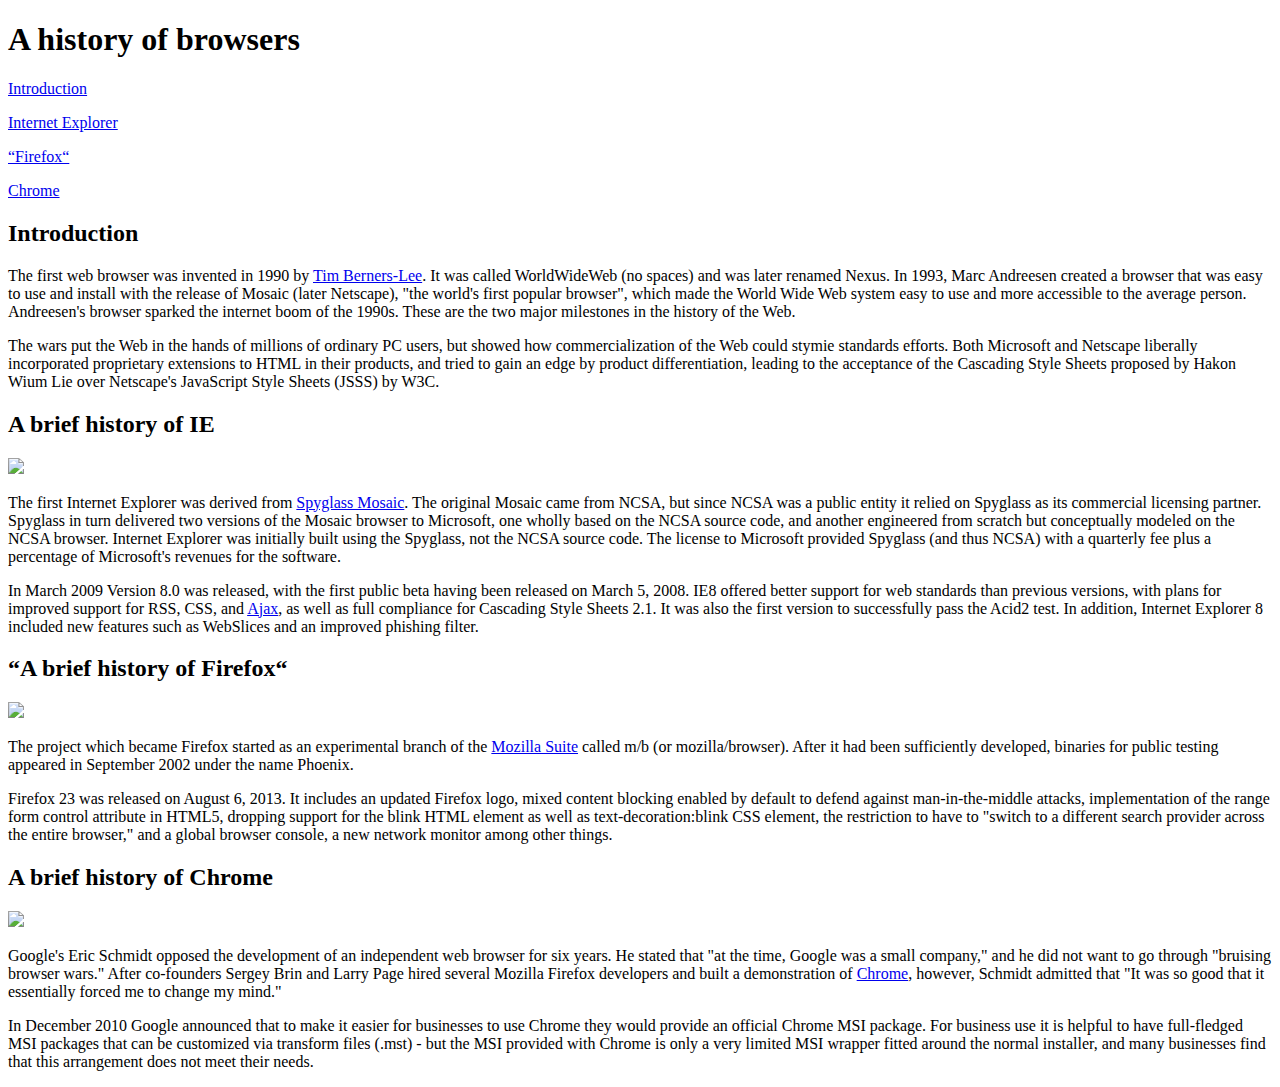
==== index.html @ 9ededd68 "First" ====
<!DOCTYPE html>
<html lang="en">
<head>
  <link rel="stylesheet" href="https://fonts.googleapis.com/css?family=Oswald">
  <link rel="stylesheet" href="https://fonts.googleapis.com/css?family=Open+Sans">
  <link rel="stylesheet" type="text/css" href="style.css">
  <meta charset="UTF-8">
  <title>A history of browsers</title>
</head>
<body>
<h1>A history of browsers</h1>

<div class="row">
  <div class="menu"><p>
    <a href="#intro">Introduction</a>
  </p></div>
  <div class="menu"><p>
    <a href="#ie">Internet Explorer</a>
  </p></div>
  <div class="menu"><p>
    <a href="#firefox">“Firefox“</a>
  </p></div>
  <div class="menu"><p>
    <a href="#chrome">Chrome</a>
  </p></div>
</div>

<h2 id="intro">Introduction</h2>
<p>The first web browser was invented in 1990 by <a href="https://en.wikipedia.org/wiki/Tim_Berners-Lee">Tim Berners-Lee</a>. It was called WorldWideWeb (no spaces) and was later renamed Nexus. In 1993, Marc Andreesen created a browser that was easy to use and install with the release of Mosaic (later Netscape), "the world's first popular browser", which made the World Wide Web system easy to use and more accessible to the average person. Andreesen's browser sparked the internet boom of the 1990s. These are the two major milestones in the history of the Web.
</p>
<p>
  The wars put the Web in the hands of millions of ordinary PC users, but showed how commercialization of the Web could stymie standards efforts. Both Microsoft and Netscape liberally incorporated proprietary extensions to HTML in their products, and tried to gain an edge by product differentiation, leading to the acceptance of the Cascading Style Sheets proposed by Hakon Wium Lie over Netscape's JavaScript Style Sheets (JSSS) by W3C.
</p>


<div class="row">
  <div class="column">
    <h2 id="ie">A brief history of IE</h2>

    <p>
    <img src="https://upload.wikimedia.org/wikipedia/en/1/10/Internet_Explorer_7_Logo.png"  width="100px">
    </p>

    <p>The first Internet Explorer was derived from <a href="https://en.wikipedia.org/wiki/Spyglass,_Inc.">Spyglass Mosaic</a>. The original Mosaic came from NCSA, but since NCSA was a public entity it relied on Spyglass as its commercial licensing partner. Spyglass in turn delivered two versions of the Mosaic browser to Microsoft, one wholly based on the NCSA source code, and another engineered from scratch but conceptually modeled on the NCSA browser. Internet Explorer was initially built using the Spyglass, not the NCSA source code. The license to Microsoft provided Spyglass (and thus NCSA) with a quarterly fee plus a percentage of Microsoft's revenues for the software.
    </p>
    <p>
      In March 2009 Version 8.0 was released, with the first public beta having been released on March 5, 2008. IE8 offered better support for web standards than previous versions, with plans for improved support for RSS, CSS, and <a href="https://www.w3schools.com/xml/ajax_intro.asp">Ajax</a>, as well as full compliance for Cascading Style Sheets 2.1. It was also the first version to successfully pass the Acid2 test. In addition, Internet Explorer 8 included new features such as WebSlices and an improved phishing filter.
    </p></div>

  <div class="column">
    <h2 id="firefox"> “A brief history of Firefox“</h2>
    <p><img src="https://upload.wikimedia.org/wikipedia/commons/f/ff/Mozilla_Firefox_logo_2013.png"  width="100px">
    </p>
    <p>
      The project which became Firefox started as an experimental branch of the <a href="https://en.wikipedia.org/wiki/Mozilla_Application_Suite">Mozilla Suite</a> called m/b (or mozilla/browser). After it had been sufficiently developed, binaries for public testing appeared in September 2002 under the name Phoenix.
    </p>
    <p>
      Firefox 23 was released on August 6, 2013. It includes an updated Firefox logo, mixed content blocking enabled by default to defend against man-in-the-middle attacks, implementation of the range form control attribute in HTML5, dropping support for the blink HTML element as well as text-decoration:blink CSS element, the restriction to have to "switch to a different search provider across the entire browser," and a global browser console, a new network monitor among other things.
    </p></div>

  <div class="column">
    <h2 id="chrome">A brief history of Chrome</h2>
    <p><img src="https://upload.wikimedia.org/wikipedia/commons/e/e2/Google_Chrome_icon_%282011%29.svg"  width="100px">
    </p>
    <p>
      Google's Eric Schmidt opposed the development of an independent web browser for six years. He stated that "at the time, Google was a small company," and he did not want to go through "bruising browser wars." After co-founders Sergey Brin and Larry Page hired several Mozilla Firefox developers and built a demonstration of <a href="https://www.google.com/chrome/">Chrome</a>, however, Schmidt admitted that "It was so good that it essentially forced me to change my mind."
    </p>
    <p>
      In December 2010 Google announced that to make it easier for businesses to use Chrome they would provide an official Chrome MSI package. For business use it is helpful to have full-fledged MSI packages that can be customized via transform files (.mst) - but the MSI provided with Chrome is only a very limited MSI wrapper fitted around the normal installer, and many businesses find that this arrangement does not meet their needs.
    </p></div></div>
</body>
</html>
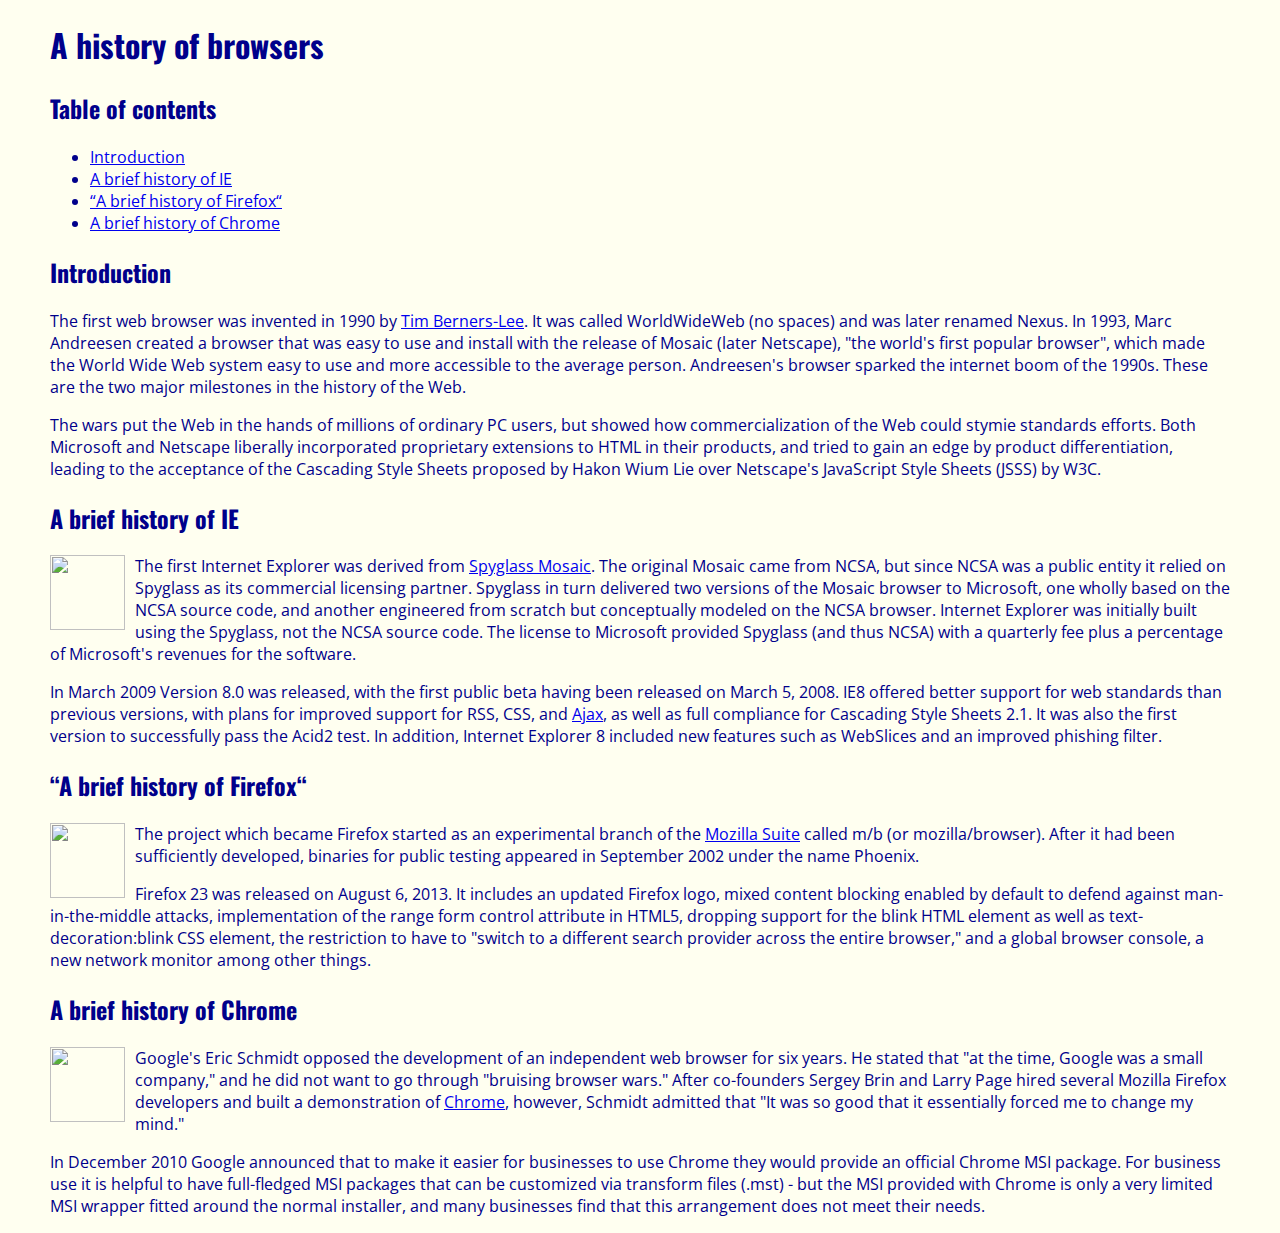
==== commit 174459da: "css-1" ====
--- a/index.html
+++ b/index.html
@@ -10,20 +10,22 @@
 <body>
 <h1>A history of browsers</h1>
 
-<div class="row">
-  <div class="menu"><p>
+<h2>Table of contents</h2>
+<ul>
+  <li>
     <a href="#intro">Introduction</a>
-  </p></div>
-  <div class="menu"><p>
-    <a href="#ie">Internet Explorer</a>
-  </p></div>
-  <div class="menu"><p>
-    <a href="#firefox">“Firefox“</a>
-  </p></div>
-  <div class="menu"><p>
-    <a href="#chrome">Chrome</a>
-  </p></div>
-</div>
+  </li>
+  <li>
+    <a href="#ie">A brief history of IE</a>
+  </li>
+  <li>
+    <a href="#firefox">“A brief history of Firefox“</a>
+  </li>
+  <li>
+    <a href="#chrome">A brief history of Chrome</a>
+  </li>
+</ul>
+
 
 <h2 id="intro">Introduction</h2>
 <p>The first web browser was invented in 1990 by <a href="https://en.wikipedia.org/wiki/Tim_Berners-Lee">Tim Berners-Lee</a>. It was called WorldWideWeb (no spaces) and was later renamed Nexus. In 1993, Marc Andreesen created a browser that was easy to use and install with the release of Mosaic (later Netscape), "the world's first popular browser", which made the World Wide Web system easy to use and more accessible to the average person. Andreesen's browser sparked the internet boom of the 1990s. These are the two major milestones in the history of the Web.
@@ -32,41 +34,27 @@
   The wars put the Web in the hands of millions of ordinary PC users, but showed how commercialization of the Web could stymie standards efforts. Both Microsoft and Netscape liberally incorporated proprietary extensions to HTML in their products, and tried to gain an edge by product differentiation, leading to the acceptance of the Cascading Style Sheets proposed by Hakon Wium Lie over Netscape's JavaScript Style Sheets (JSSS) by W3C.
 </p>
 
+<h2 id="ie">A brief history of IE</h2>
+<p><img src="https://upload.wikimedia.org/wikipedia/en/1/10/Internet_Explorer_7_Logo.png" align="left">The first Internet Explorer was derived from <a href="https://en.wikipedia.org/wiki/Spyglass,_Inc.">Spyglass Mosaic</a>. The original Mosaic came from NCSA, but since NCSA was a public entity it relied on Spyglass as its commercial licensing partner. Spyglass in turn delivered two versions of the Mosaic browser to Microsoft, one wholly based on the NCSA source code, and another engineered from scratch but conceptually modeled on the NCSA browser. Internet Explorer was initially built using the Spyglass, not the NCSA source code. The license to Microsoft provided Spyglass (and thus NCSA) with a quarterly fee plus a percentage of Microsoft's revenues for the software.
+</p>
+<p>
+  In March 2009 Version 8.0 was released, with the first public beta having been released on March 5, 2008. IE8 offered better support for web standards than previous versions, with plans for improved support for RSS, CSS, and <a href="https://www.w3schools.com/xml/ajax_intro.asp">Ajax</a>, as well as full compliance for Cascading Style Sheets 2.1. It was also the first version to successfully pass the Acid2 test. In addition, Internet Explorer 8 included new features such as WebSlices and an improved phishing filter.
+</p>
 
-<div class="row">
-  <div class="column">
-    <h2 id="ie">A brief history of IE</h2>
+<h2 id="firefox"> “A brief history of Firefox“</h2>
+<p><img src="https://upload.wikimedia.org/wikipedia/commons/f/ff/Mozilla_Firefox_logo_2013.png" align="left">
+  The project which became Firefox started as an experimental branch of the <a href="https://en.wikipedia.org/wiki/Mozilla_Application_Suite">Mozilla Suite</a> called m/b (or mozilla/browser). After it had been sufficiently developed, binaries for public testing appeared in September 2002 under the name Phoenix.
+</p>
+<p>
+  Firefox 23 was released on August 6, 2013. It includes an updated Firefox logo, mixed content blocking enabled by default to defend against man-in-the-middle attacks, implementation of the range form control attribute in HTML5, dropping support for the blink HTML element as well as text-decoration:blink CSS element, the restriction to have to "switch to a different search provider across the entire browser," and a global browser console, a new network monitor among other things.
+</p>
 
-    <p>
-    <img src="https://upload.wikimedia.org/wikipedia/en/1/10/Internet_Explorer_7_Logo.png"  width="100px">
-    </p>
-
-    <p>The first Internet Explorer was derived from <a href="https://en.wikipedia.org/wiki/Spyglass,_Inc.">Spyglass Mosaic</a>. The original Mosaic came from NCSA, but since NCSA was a public entity it relied on Spyglass as its commercial licensing partner. Spyglass in turn delivered two versions of the Mosaic browser to Microsoft, one wholly based on the NCSA source code, and another engineered from scratch but conceptually modeled on the NCSA browser. Internet Explorer was initially built using the Spyglass, not the NCSA source code. The license to Microsoft provided Spyglass (and thus NCSA) with a quarterly fee plus a percentage of Microsoft's revenues for the software.
-    </p>
-    <p>
-      In March 2009 Version 8.0 was released, with the first public beta having been released on March 5, 2008. IE8 offered better support for web standards than previous versions, with plans for improved support for RSS, CSS, and <a href="https://www.w3schools.com/xml/ajax_intro.asp">Ajax</a>, as well as full compliance for Cascading Style Sheets 2.1. It was also the first version to successfully pass the Acid2 test. In addition, Internet Explorer 8 included new features such as WebSlices and an improved phishing filter.
-    </p></div>
-
-  <div class="column">
-    <h2 id="firefox"> “A brief history of Firefox“</h2>
-    <p><img src="https://upload.wikimedia.org/wikipedia/commons/f/ff/Mozilla_Firefox_logo_2013.png"  width="100px">
-    </p>
-    <p>
-      The project which became Firefox started as an experimental branch of the <a href="https://en.wikipedia.org/wiki/Mozilla_Application_Suite">Mozilla Suite</a> called m/b (or mozilla/browser). After it had been sufficiently developed, binaries for public testing appeared in September 2002 under the name Phoenix.
-    </p>
-    <p>
-      Firefox 23 was released on August 6, 2013. It includes an updated Firefox logo, mixed content blocking enabled by default to defend against man-in-the-middle attacks, implementation of the range form control attribute in HTML5, dropping support for the blink HTML element as well as text-decoration:blink CSS element, the restriction to have to "switch to a different search provider across the entire browser," and a global browser console, a new network monitor among other things.
-    </p></div>
-
-  <div class="column">
-    <h2 id="chrome">A brief history of Chrome</h2>
-    <p><img src="https://upload.wikimedia.org/wikipedia/commons/e/e2/Google_Chrome_icon_%282011%29.svg"  width="100px">
-    </p>
-    <p>
-      Google's Eric Schmidt opposed the development of an independent web browser for six years. He stated that "at the time, Google was a small company," and he did not want to go through "bruising browser wars." After co-founders Sergey Brin and Larry Page hired several Mozilla Firefox developers and built a demonstration of <a href="https://www.google.com/chrome/">Chrome</a>, however, Schmidt admitted that "It was so good that it essentially forced me to change my mind."
-    </p>
-    <p>
-      In December 2010 Google announced that to make it easier for businesses to use Chrome they would provide an official Chrome MSI package. For business use it is helpful to have full-fledged MSI packages that can be customized via transform files (.mst) - but the MSI provided with Chrome is only a very limited MSI wrapper fitted around the normal installer, and many businesses find that this arrangement does not meet their needs.
-    </p></div></div>
+<h2 id="chrome">A brief history of Chrome</h2>
+<p><img src="https://upload.wikimedia.org/wikipedia/commons/e/e2/Google_Chrome_icon_%282011%29.svg" align="left">
+  Google's Eric Schmidt opposed the development of an independent web browser for six years. He stated that "at the time, Google was a small company," and he did not want to go through "bruising browser wars." After co-founders Sergey Brin and Larry Page hired several Mozilla Firefox developers and built a demonstration of <a href="https://www.google.com/chrome/">Chrome</a>, however, Schmidt admitted that "It was so good that it essentially forced me to change my mind."
+</p>
+<p>
+  In December 2010 Google announced that to make it easier for businesses to use Chrome they would provide an official Chrome MSI package. For business use it is helpful to have full-fledged MSI packages that can be customized via transform files (.mst) - but the MSI provided with Chrome is only a very limited MSI wrapper fitted around the normal installer, and many businesses find that this arrangement does not meet their needs.
+</p>
 </body>
 </html>--- a/style.css
+++ b/style.css
@@ -0,0 +1,16 @@
+h1, h2 {
+  font-family: Oswald;
+}
+p, li{
+  font-family: Open Sans;
+}
+body {
+  color: DarkBlue;
+  background-color: ivory;
+  margin: 10px 50px 10px 50px
+}
+img {
+  width:75px;
+  height:75px;
+  margin-right: 10px;
+}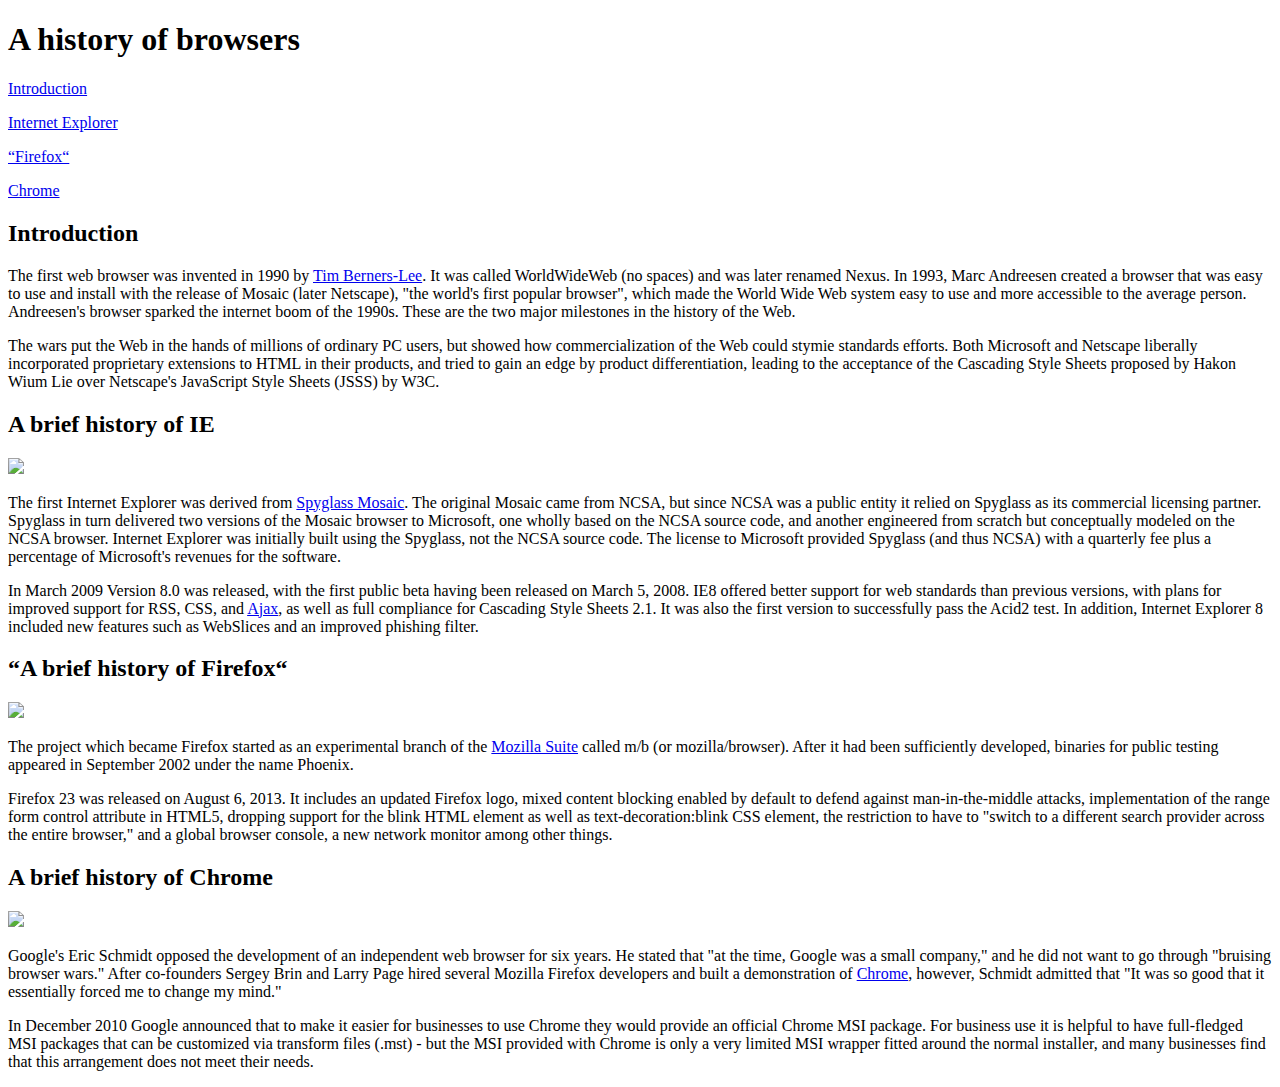
==== commit 15921603: "Revert "css-1"" ====
--- a/index.html
+++ b/index.html
@@ -10,22 +10,20 @@
 <body>
 <h1>A history of browsers</h1>
 
-<h2>Table of contents</h2>
-<ul>
-  <li>
+<div class="row">
+  <div class="menu"><p>
     <a href="#intro">Introduction</a>
-  </li>
-  <li>
-    <a href="#ie">A brief history of IE</a>
-  </li>
-  <li>
-    <a href="#firefox">“A brief history of Firefox“</a>
-  </li>
-  <li>
-    <a href="#chrome">A brief history of Chrome</a>
-  </li>
-</ul>
-
+  </p></div>
+  <div class="menu"><p>
+    <a href="#ie">Internet Explorer</a>
+  </p></div>
+  <div class="menu"><p>
+    <a href="#firefox">“Firefox“</a>
+  </p></div>
+  <div class="menu"><p>
+    <a href="#chrome">Chrome</a>
+  </p></div>
+</div>
 
 <h2 id="intro">Introduction</h2>
 <p>The first web browser was invented in 1990 by <a href="https://en.wikipedia.org/wiki/Tim_Berners-Lee">Tim Berners-Lee</a>. It was called WorldWideWeb (no spaces) and was later renamed Nexus. In 1993, Marc Andreesen created a browser that was easy to use and install with the release of Mosaic (later Netscape), "the world's first popular browser", which made the World Wide Web system easy to use and more accessible to the average person. Andreesen's browser sparked the internet boom of the 1990s. These are the two major milestones in the history of the Web.
@@ -34,27 +32,41 @@
   The wars put the Web in the hands of millions of ordinary PC users, but showed how commercialization of the Web could stymie standards efforts. Both Microsoft and Netscape liberally incorporated proprietary extensions to HTML in their products, and tried to gain an edge by product differentiation, leading to the acceptance of the Cascading Style Sheets proposed by Hakon Wium Lie over Netscape's JavaScript Style Sheets (JSSS) by W3C.
 </p>
 
-<h2 id="ie">A brief history of IE</h2>
-<p><img src="https://upload.wikimedia.org/wikipedia/en/1/10/Internet_Explorer_7_Logo.png" align="left">The first Internet Explorer was derived from <a href="https://en.wikipedia.org/wiki/Spyglass,_Inc.">Spyglass Mosaic</a>. The original Mosaic came from NCSA, but since NCSA was a public entity it relied on Spyglass as its commercial licensing partner. Spyglass in turn delivered two versions of the Mosaic browser to Microsoft, one wholly based on the NCSA source code, and another engineered from scratch but conceptually modeled on the NCSA browser. Internet Explorer was initially built using the Spyglass, not the NCSA source code. The license to Microsoft provided Spyglass (and thus NCSA) with a quarterly fee plus a percentage of Microsoft's revenues for the software.
-</p>
-<p>
-  In March 2009 Version 8.0 was released, with the first public beta having been released on March 5, 2008. IE8 offered better support for web standards than previous versions, with plans for improved support for RSS, CSS, and <a href="https://www.w3schools.com/xml/ajax_intro.asp">Ajax</a>, as well as full compliance for Cascading Style Sheets 2.1. It was also the first version to successfully pass the Acid2 test. In addition, Internet Explorer 8 included new features such as WebSlices and an improved phishing filter.
-</p>
 
-<h2 id="firefox"> “A brief history of Firefox“</h2>
-<p><img src="https://upload.wikimedia.org/wikipedia/commons/f/ff/Mozilla_Firefox_logo_2013.png" align="left">
-  The project which became Firefox started as an experimental branch of the <a href="https://en.wikipedia.org/wiki/Mozilla_Application_Suite">Mozilla Suite</a> called m/b (or mozilla/browser). After it had been sufficiently developed, binaries for public testing appeared in September 2002 under the name Phoenix.
-</p>
-<p>
-  Firefox 23 was released on August 6, 2013. It includes an updated Firefox logo, mixed content blocking enabled by default to defend against man-in-the-middle attacks, implementation of the range form control attribute in HTML5, dropping support for the blink HTML element as well as text-decoration:blink CSS element, the restriction to have to "switch to a different search provider across the entire browser," and a global browser console, a new network monitor among other things.
-</p>
+<div class="row">
+  <div class="column">
+    <h2 id="ie">A brief history of IE</h2>
 
-<h2 id="chrome">A brief history of Chrome</h2>
-<p><img src="https://upload.wikimedia.org/wikipedia/commons/e/e2/Google_Chrome_icon_%282011%29.svg" align="left">
-  Google's Eric Schmidt opposed the development of an independent web browser for six years. He stated that "at the time, Google was a small company," and he did not want to go through "bruising browser wars." After co-founders Sergey Brin and Larry Page hired several Mozilla Firefox developers and built a demonstration of <a href="https://www.google.com/chrome/">Chrome</a>, however, Schmidt admitted that "It was so good that it essentially forced me to change my mind."
-</p>
-<p>
-  In December 2010 Google announced that to make it easier for businesses to use Chrome they would provide an official Chrome MSI package. For business use it is helpful to have full-fledged MSI packages that can be customized via transform files (.mst) - but the MSI provided with Chrome is only a very limited MSI wrapper fitted around the normal installer, and many businesses find that this arrangement does not meet their needs.
-</p>
+    <p>
+    <img src="https://upload.wikimedia.org/wikipedia/en/1/10/Internet_Explorer_7_Logo.png"  width="100px">
+    </p>
+
+    <p>The first Internet Explorer was derived from <a href="https://en.wikipedia.org/wiki/Spyglass,_Inc.">Spyglass Mosaic</a>. The original Mosaic came from NCSA, but since NCSA was a public entity it relied on Spyglass as its commercial licensing partner. Spyglass in turn delivered two versions of the Mosaic browser to Microsoft, one wholly based on the NCSA source code, and another engineered from scratch but conceptually modeled on the NCSA browser. Internet Explorer was initially built using the Spyglass, not the NCSA source code. The license to Microsoft provided Spyglass (and thus NCSA) with a quarterly fee plus a percentage of Microsoft's revenues for the software.
+    </p>
+    <p>
+      In March 2009 Version 8.0 was released, with the first public beta having been released on March 5, 2008. IE8 offered better support for web standards than previous versions, with plans for improved support for RSS, CSS, and <a href="https://www.w3schools.com/xml/ajax_intro.asp">Ajax</a>, as well as full compliance for Cascading Style Sheets 2.1. It was also the first version to successfully pass the Acid2 test. In addition, Internet Explorer 8 included new features such as WebSlices and an improved phishing filter.
+    </p></div>
+
+  <div class="column">
+    <h2 id="firefox"> “A brief history of Firefox“</h2>
+    <p><img src="https://upload.wikimedia.org/wikipedia/commons/f/ff/Mozilla_Firefox_logo_2013.png"  width="100px">
+    </p>
+    <p>
+      The project which became Firefox started as an experimental branch of the <a href="https://en.wikipedia.org/wiki/Mozilla_Application_Suite">Mozilla Suite</a> called m/b (or mozilla/browser). After it had been sufficiently developed, binaries for public testing appeared in September 2002 under the name Phoenix.
+    </p>
+    <p>
+      Firefox 23 was released on August 6, 2013. It includes an updated Firefox logo, mixed content blocking enabled by default to defend against man-in-the-middle attacks, implementation of the range form control attribute in HTML5, dropping support for the blink HTML element as well as text-decoration:blink CSS element, the restriction to have to "switch to a different search provider across the entire browser," and a global browser console, a new network monitor among other things.
+    </p></div>
+
+  <div class="column">
+    <h2 id="chrome">A brief history of Chrome</h2>
+    <p><img src="https://upload.wikimedia.org/wikipedia/commons/e/e2/Google_Chrome_icon_%282011%29.svg"  width="100px">
+    </p>
+    <p>
+      Google's Eric Schmidt opposed the development of an independent web browser for six years. He stated that "at the time, Google was a small company," and he did not want to go through "bruising browser wars." After co-founders Sergey Brin and Larry Page hired several Mozilla Firefox developers and built a demonstration of <a href="https://www.google.com/chrome/">Chrome</a>, however, Schmidt admitted that "It was so good that it essentially forced me to change my mind."
+    </p>
+    <p>
+      In December 2010 Google announced that to make it easier for businesses to use Chrome they would provide an official Chrome MSI package. For business use it is helpful to have full-fledged MSI packages that can be customized via transform files (.mst) - but the MSI provided with Chrome is only a very limited MSI wrapper fitted around the normal installer, and many businesses find that this arrangement does not meet their needs.
+    </p></div></div>
 </body>
 </html>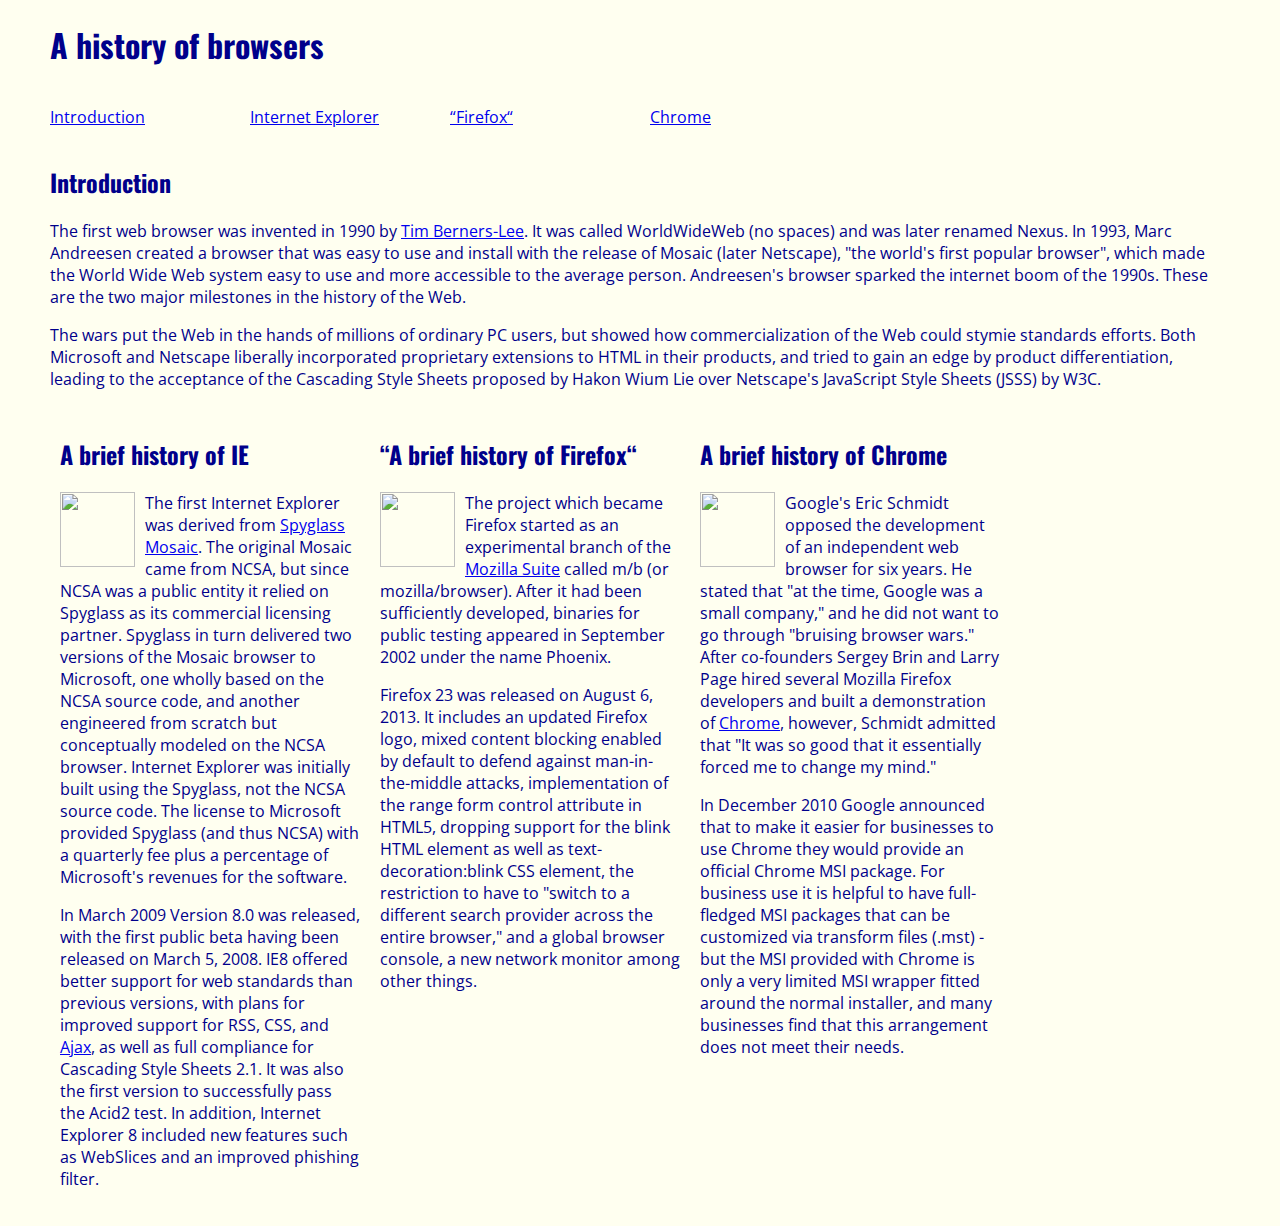
==== commit 401d4e9e: "columns-1" ====
--- a/index.html
+++ b/index.html
@@ -36,12 +36,7 @@
 <div class="row">
   <div class="column">
     <h2 id="ie">A brief history of IE</h2>
-
-    <p>
-    <img src="https://upload.wikimedia.org/wikipedia/en/1/10/Internet_Explorer_7_Logo.png"  width="100px">
-    </p>
-
-    <p>The first Internet Explorer was derived from <a href="https://en.wikipedia.org/wiki/Spyglass,_Inc.">Spyglass Mosaic</a>. The original Mosaic came from NCSA, but since NCSA was a public entity it relied on Spyglass as its commercial licensing partner. Spyglass in turn delivered two versions of the Mosaic browser to Microsoft, one wholly based on the NCSA source code, and another engineered from scratch but conceptually modeled on the NCSA browser. Internet Explorer was initially built using the Spyglass, not the NCSA source code. The license to Microsoft provided Spyglass (and thus NCSA) with a quarterly fee plus a percentage of Microsoft's revenues for the software.
+    <p><img src="https://upload.wikimedia.org/wikipedia/en/1/10/Internet_Explorer_7_Logo.png" align="left">The first Internet Explorer was derived from <a href="https://en.wikipedia.org/wiki/Spyglass,_Inc.">Spyglass Mosaic</a>. The original Mosaic came from NCSA, but since NCSA was a public entity it relied on Spyglass as its commercial licensing partner. Spyglass in turn delivered two versions of the Mosaic browser to Microsoft, one wholly based on the NCSA source code, and another engineered from scratch but conceptually modeled on the NCSA browser. Internet Explorer was initially built using the Spyglass, not the NCSA source code. The license to Microsoft provided Spyglass (and thus NCSA) with a quarterly fee plus a percentage of Microsoft's revenues for the software.
     </p>
     <p>
       In March 2009 Version 8.0 was released, with the first public beta having been released on March 5, 2008. IE8 offered better support for web standards than previous versions, with plans for improved support for RSS, CSS, and <a href="https://www.w3schools.com/xml/ajax_intro.asp">Ajax</a>, as well as full compliance for Cascading Style Sheets 2.1. It was also the first version to successfully pass the Acid2 test. In addition, Internet Explorer 8 included new features such as WebSlices and an improved phishing filter.
@@ -49,9 +44,7 @@
 
   <div class="column">
     <h2 id="firefox"> “A brief history of Firefox“</h2>
-    <p><img src="https://upload.wikimedia.org/wikipedia/commons/f/ff/Mozilla_Firefox_logo_2013.png"  width="100px">
-    </p>
-    <p>
+    <p><img src="https://upload.wikimedia.org/wikipedia/commons/f/ff/Mozilla_Firefox_logo_2013.png" align="left">
       The project which became Firefox started as an experimental branch of the <a href="https://en.wikipedia.org/wiki/Mozilla_Application_Suite">Mozilla Suite</a> called m/b (or mozilla/browser). After it had been sufficiently developed, binaries for public testing appeared in September 2002 under the name Phoenix.
     </p>
     <p>
@@ -60,9 +53,7 @@
 
   <div class="column">
     <h2 id="chrome">A brief history of Chrome</h2>
-    <p><img src="https://upload.wikimedia.org/wikipedia/commons/e/e2/Google_Chrome_icon_%282011%29.svg"  width="100px">
-    </p>
-    <p>
+    <p><img src="https://upload.wikimedia.org/wikipedia/commons/e/e2/Google_Chrome_icon_%282011%29.svg" align="left">
       Google's Eric Schmidt opposed the development of an independent web browser for six years. He stated that "at the time, Google was a small company," and he did not want to go through "bruising browser wars." After co-founders Sergey Brin and Larry Page hired several Mozilla Firefox developers and built a demonstration of <a href="https://www.google.com/chrome/">Chrome</a>, however, Schmidt admitted that "It was so good that it essentially forced me to change my mind."
     </p>
     <p>
--- a/style.css
+++ b/style.css
@@ -0,0 +1,28 @@
+h1, h2 {
+  font-family: Oswald;
+}
+p, li{
+  font-family: Open Sans;
+}
+body {
+  color: DarkBlue;
+  background-color: ivory;
+  margin: 10px 50px 10px 50px;
+}
+img {
+  width:75px;
+  height:75px;
+  margin-right: 10px;
+}
+.column{
+  float: left;
+  width: 300px;
+  margin: 10px 10px 10px 10px
+}
+.menu{
+  float: left;
+  width: 200px;
+}
+.row {
+  display: table;
+}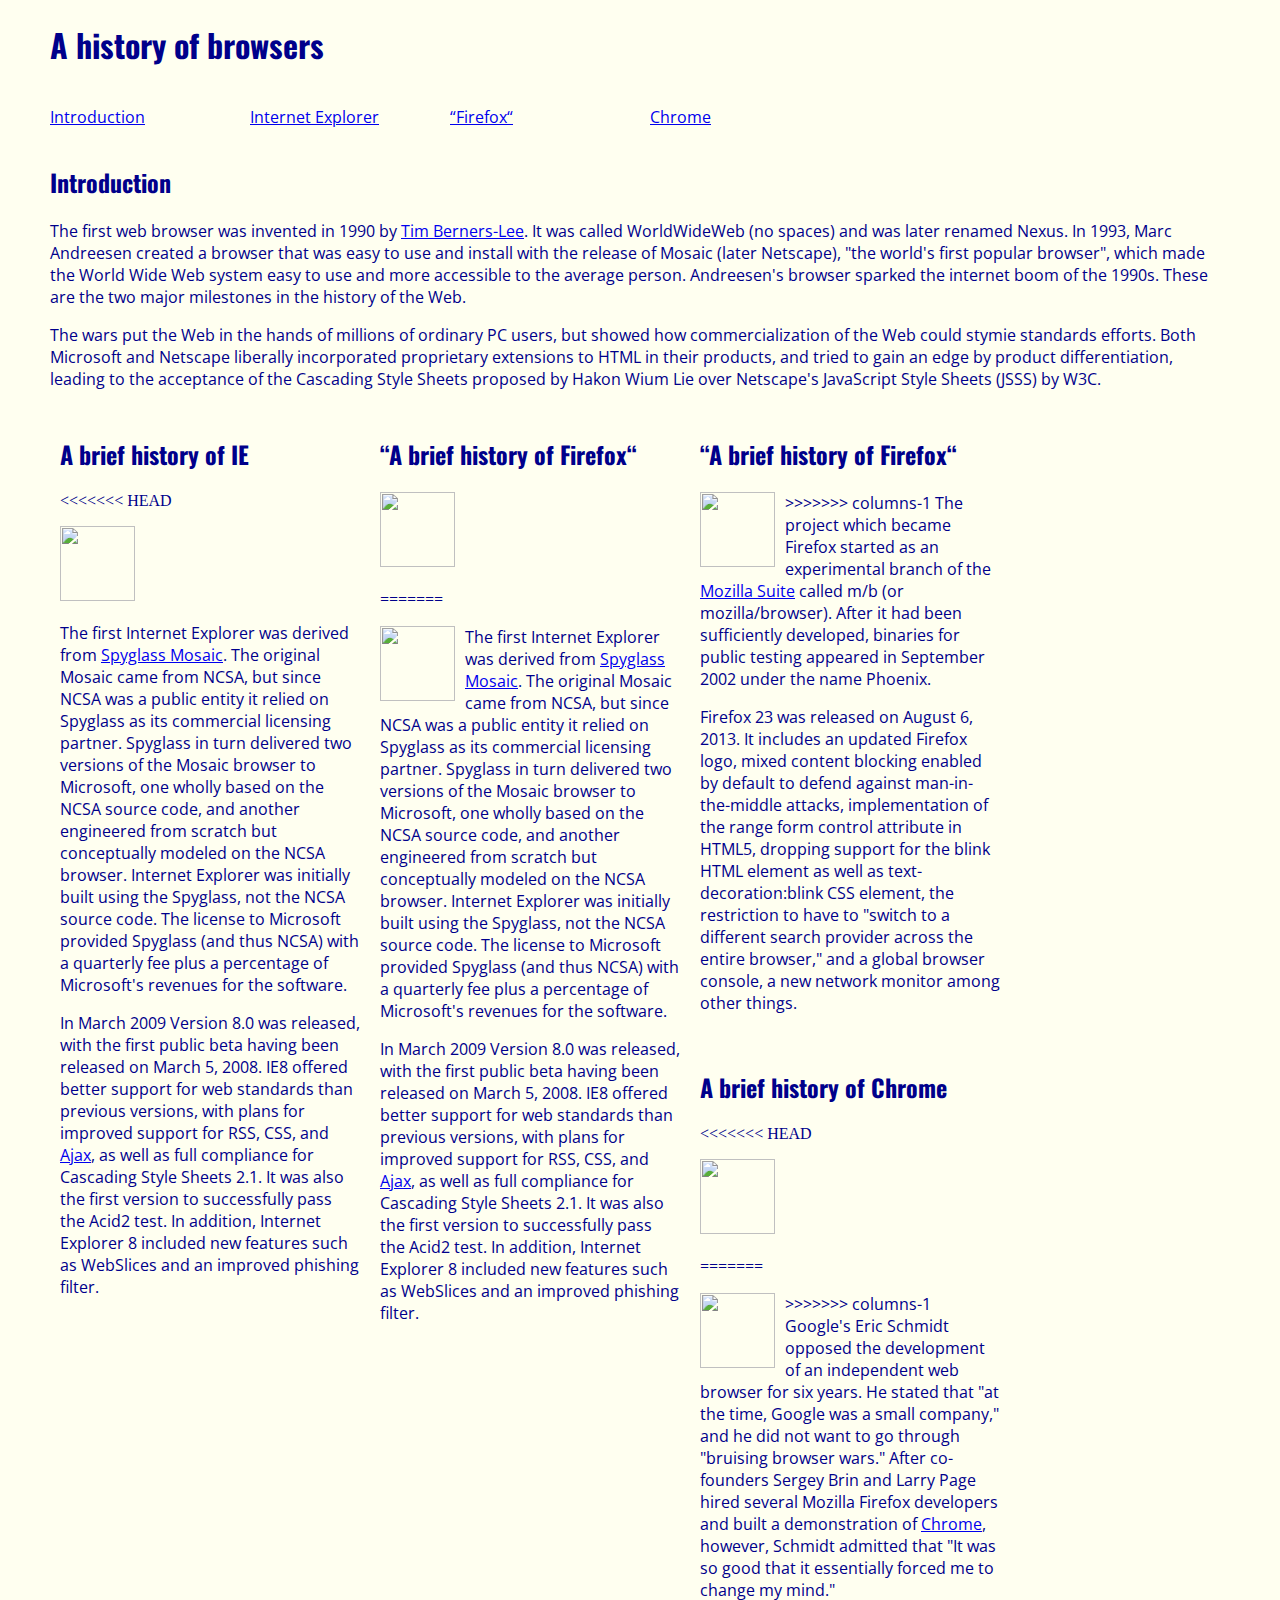
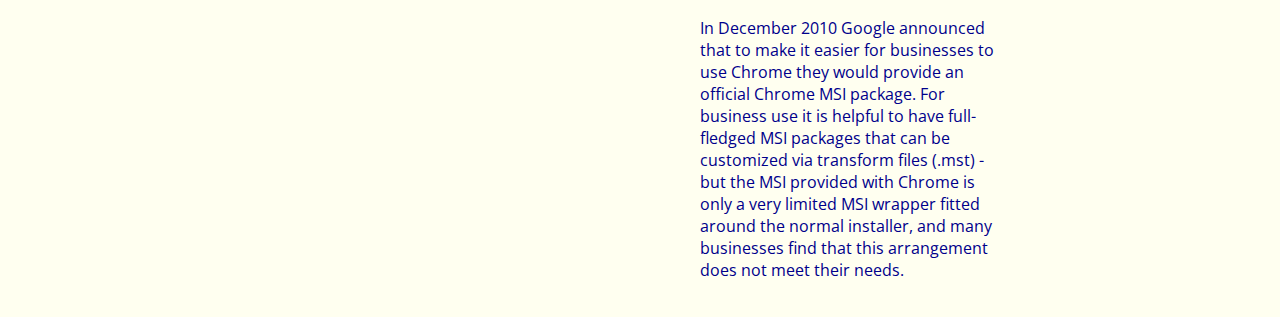
==== commit bb75f693: "Merge branch 'columns-1'" ====
--- a/index.html
+++ b/index.html
@@ -36,6 +36,24 @@
 <div class="row">
   <div class="column">
     <h2 id="ie">A brief history of IE</h2>
+<<<<<<< HEAD
+
+    <p>
+    <img src="https://upload.wikimedia.org/wikipedia/en/1/10/Internet_Explorer_7_Logo.png"  width="100px">
+    </p>
+
+    <p>The first Internet Explorer was derived from <a href="https://en.wikipedia.org/wiki/Spyglass,_Inc.">Spyglass Mosaic</a>. The original Mosaic came from NCSA, but since NCSA was a public entity it relied on Spyglass as its commercial licensing partner. Spyglass in turn delivered two versions of the Mosaic browser to Microsoft, one wholly based on the NCSA source code, and another engineered from scratch but conceptually modeled on the NCSA browser. Internet Explorer was initially built using the Spyglass, not the NCSA source code. The license to Microsoft provided Spyglass (and thus NCSA) with a quarterly fee plus a percentage of Microsoft's revenues for the software.
+    </p>
+    <p>
+      In March 2009 Version 8.0 was released, with the first public beta having been released on March 5, 2008. IE8 offered better support for web standards than previous versions, with plans for improved support for RSS, CSS, and <a href="https://www.w3schools.com/xml/ajax_intro.asp">Ajax</a>, as well as full compliance for Cascading Style Sheets 2.1. It was also the first version to successfully pass the Acid2 test. In addition, Internet Explorer 8 included new features such as WebSlices and an improved phishing filter.
+    </p></div>
+
+  <div class="column">
+    <h2 id="firefox"> “A brief history of Firefox“</h2>
+    <p><img src="https://upload.wikimedia.org/wikipedia/commons/f/ff/Mozilla_Firefox_logo_2013.png"  width="100px">
+    </p>
+    <p>
+=======
     <p><img src="https://upload.wikimedia.org/wikipedia/en/1/10/Internet_Explorer_7_Logo.png" align="left">The first Internet Explorer was derived from <a href="https://en.wikipedia.org/wiki/Spyglass,_Inc.">Spyglass Mosaic</a>. The original Mosaic came from NCSA, but since NCSA was a public entity it relied on Spyglass as its commercial licensing partner. Spyglass in turn delivered two versions of the Mosaic browser to Microsoft, one wholly based on the NCSA source code, and another engineered from scratch but conceptually modeled on the NCSA browser. Internet Explorer was initially built using the Spyglass, not the NCSA source code. The license to Microsoft provided Spyglass (and thus NCSA) with a quarterly fee plus a percentage of Microsoft's revenues for the software.
     </p>
     <p>
@@ -45,6 +63,7 @@
   <div class="column">
     <h2 id="firefox"> “A brief history of Firefox“</h2>
     <p><img src="https://upload.wikimedia.org/wikipedia/commons/f/ff/Mozilla_Firefox_logo_2013.png" align="left">
+>>>>>>> columns-1
       The project which became Firefox started as an experimental branch of the <a href="https://en.wikipedia.org/wiki/Mozilla_Application_Suite">Mozilla Suite</a> called m/b (or mozilla/browser). After it had been sufficiently developed, binaries for public testing appeared in September 2002 under the name Phoenix.
     </p>
     <p>
@@ -53,7 +72,13 @@
 
   <div class="column">
     <h2 id="chrome">A brief history of Chrome</h2>
+<<<<<<< HEAD
+    <p><img src="https://upload.wikimedia.org/wikipedia/commons/e/e2/Google_Chrome_icon_%282011%29.svg"  width="100px">
+    </p>
+    <p>
+=======
     <p><img src="https://upload.wikimedia.org/wikipedia/commons/e/e2/Google_Chrome_icon_%282011%29.svg" align="left">
+>>>>>>> columns-1
       Google's Eric Schmidt opposed the development of an independent web browser for six years. He stated that "at the time, Google was a small company," and he did not want to go through "bruising browser wars." After co-founders Sergey Brin and Larry Page hired several Mozilla Firefox developers and built a demonstration of <a href="https://www.google.com/chrome/">Chrome</a>, however, Schmidt admitted that "It was so good that it essentially forced me to change my mind."
     </p>
     <p>
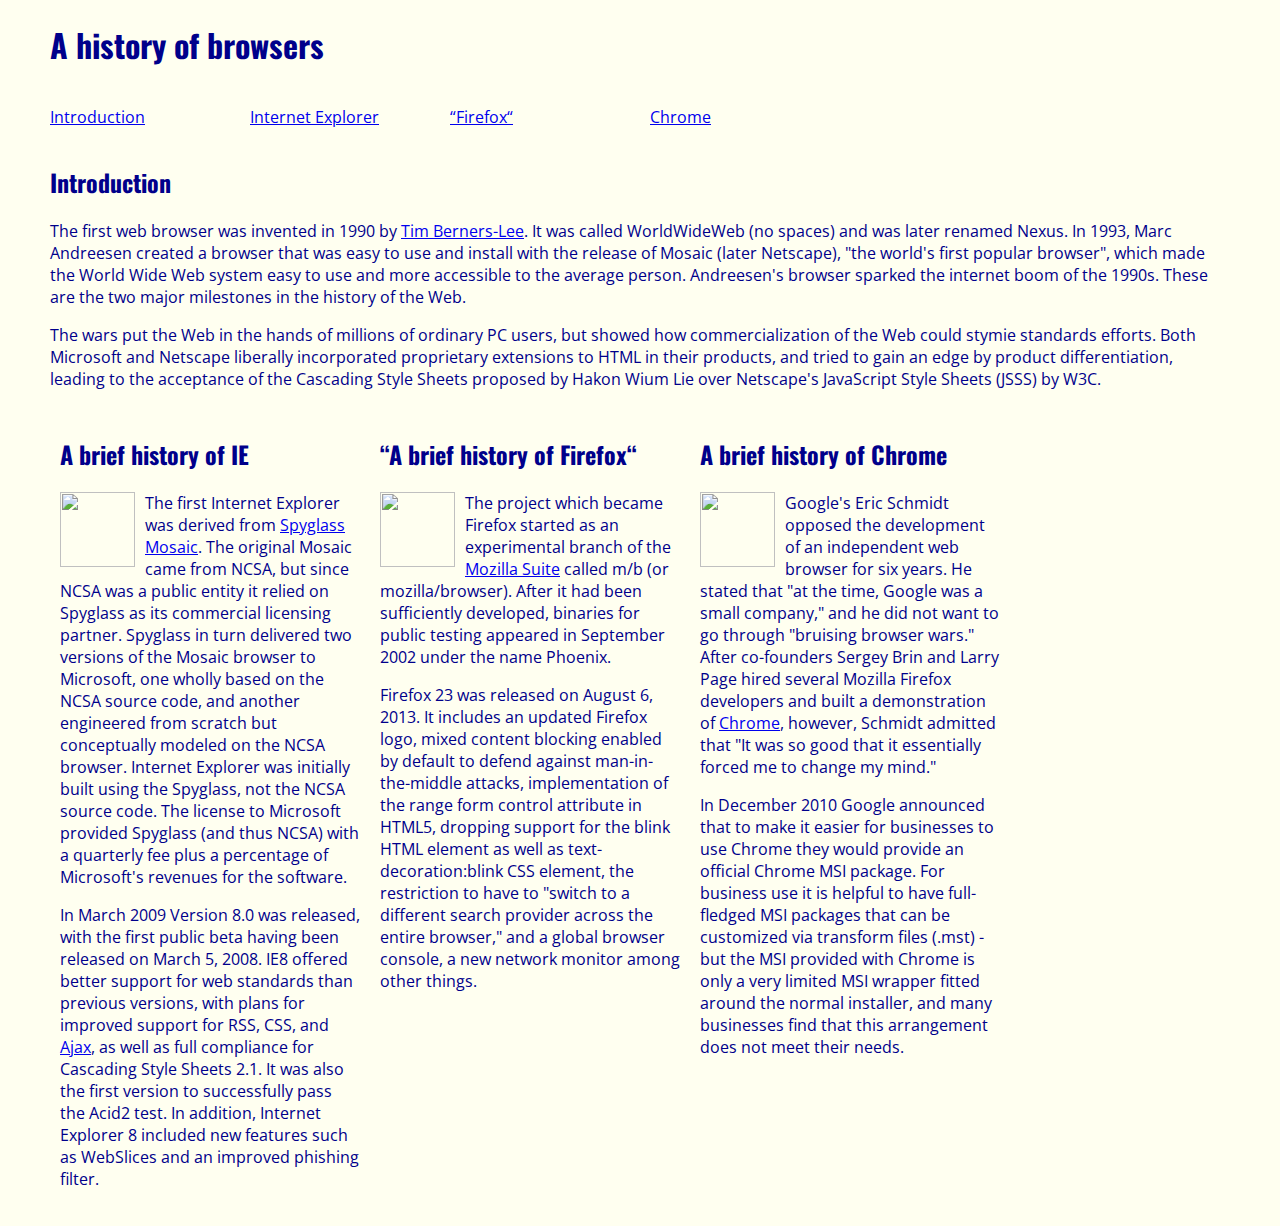
==== commit 01384c0d: "FIx WOD 3" ====
--- a/index.html
+++ b/index.html
@@ -36,24 +36,6 @@
 <div class="row">
   <div class="column">
     <h2 id="ie">A brief history of IE</h2>
-<<<<<<< HEAD
-
-    <p>
-    <img src="https://upload.wikimedia.org/wikipedia/en/1/10/Internet_Explorer_7_Logo.png"  width="100px">
-    </p>
-
-    <p>The first Internet Explorer was derived from <a href="https://en.wikipedia.org/wiki/Spyglass,_Inc.">Spyglass Mosaic</a>. The original Mosaic came from NCSA, but since NCSA was a public entity it relied on Spyglass as its commercial licensing partner. Spyglass in turn delivered two versions of the Mosaic browser to Microsoft, one wholly based on the NCSA source code, and another engineered from scratch but conceptually modeled on the NCSA browser. Internet Explorer was initially built using the Spyglass, not the NCSA source code. The license to Microsoft provided Spyglass (and thus NCSA) with a quarterly fee plus a percentage of Microsoft's revenues for the software.
-    </p>
-    <p>
-      In March 2009 Version 8.0 was released, with the first public beta having been released on March 5, 2008. IE8 offered better support for web standards than previous versions, with plans for improved support for RSS, CSS, and <a href="https://www.w3schools.com/xml/ajax_intro.asp">Ajax</a>, as well as full compliance for Cascading Style Sheets 2.1. It was also the first version to successfully pass the Acid2 test. In addition, Internet Explorer 8 included new features such as WebSlices and an improved phishing filter.
-    </p></div>
-
-  <div class="column">
-    <h2 id="firefox"> “A brief history of Firefox“</h2>
-    <p><img src="https://upload.wikimedia.org/wikipedia/commons/f/ff/Mozilla_Firefox_logo_2013.png"  width="100px">
-    </p>
-    <p>
-=======
     <p><img src="https://upload.wikimedia.org/wikipedia/en/1/10/Internet_Explorer_7_Logo.png" align="left">The first Internet Explorer was derived from <a href="https://en.wikipedia.org/wiki/Spyglass,_Inc.">Spyglass Mosaic</a>. The original Mosaic came from NCSA, but since NCSA was a public entity it relied on Spyglass as its commercial licensing partner. Spyglass in turn delivered two versions of the Mosaic browser to Microsoft, one wholly based on the NCSA source code, and another engineered from scratch but conceptually modeled on the NCSA browser. Internet Explorer was initially built using the Spyglass, not the NCSA source code. The license to Microsoft provided Spyglass (and thus NCSA) with a quarterly fee plus a percentage of Microsoft's revenues for the software.
     </p>
     <p>
@@ -63,7 +45,6 @@
   <div class="column">
     <h2 id="firefox"> “A brief history of Firefox“</h2>
     <p><img src="https://upload.wikimedia.org/wikipedia/commons/f/ff/Mozilla_Firefox_logo_2013.png" align="left">
->>>>>>> columns-1
       The project which became Firefox started as an experimental branch of the <a href="https://en.wikipedia.org/wiki/Mozilla_Application_Suite">Mozilla Suite</a> called m/b (or mozilla/browser). After it had been sufficiently developed, binaries for public testing appeared in September 2002 under the name Phoenix.
     </p>
     <p>
@@ -72,13 +53,7 @@
 
   <div class="column">
     <h2 id="chrome">A brief history of Chrome</h2>
-<<<<<<< HEAD
-    <p><img src="https://upload.wikimedia.org/wikipedia/commons/e/e2/Google_Chrome_icon_%282011%29.svg"  width="100px">
-    </p>
-    <p>
-=======
     <p><img src="https://upload.wikimedia.org/wikipedia/commons/e/e2/Google_Chrome_icon_%282011%29.svg" align="left">
->>>>>>> columns-1
       Google's Eric Schmidt opposed the development of an independent web browser for six years. He stated that "at the time, Google was a small company," and he did not want to go through "bruising browser wars." After co-founders Sergey Brin and Larry Page hired several Mozilla Firefox developers and built a demonstration of <a href="https://www.google.com/chrome/">Chrome</a>, however, Schmidt admitted that "It was so good that it essentially forced me to change my mind."
     </p>
     <p>
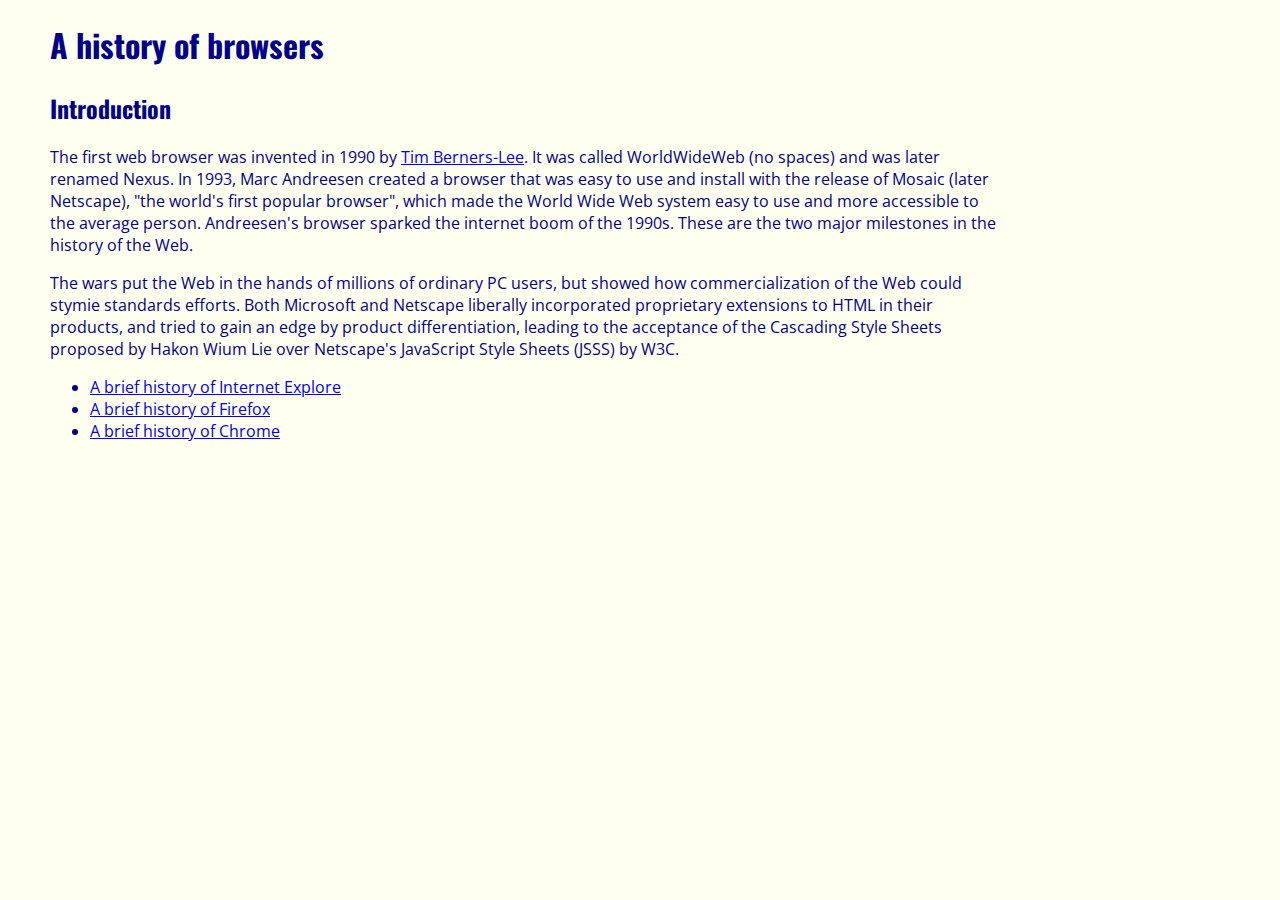
==== commit 357b4f22: "Wod Finish" ====
--- a/index.html
+++ b/index.html
@@ -1,63 +1,76 @@
 <!DOCTYPE html>
-<html lang="en">
+<html>
 <head>
+  <title>A history of browsers</title>
+  <link rel="stylesheet" href="style.css">
+  <link rel="stylesheet" type="text/css" href="http://fonts.googleapis.com/css?family=Oswald|Open+Sans">
   <link rel="stylesheet" href="https://fonts.googleapis.com/css?family=Oswald">
   <link rel="stylesheet" href="https://fonts.googleapis.com/css?family=Open+Sans">
   <link rel="stylesheet" type="text/css" href="style.css">
   <meta charset="UTF-8">
-  <title>A history of browsers</title>
 </head>
+
 <body>
+
 <h1>A history of browsers</h1>
 
-<div class="row">
-  <div class="menu"><p>
-    <a href="#intro">Introduction</a>
-  </p></div>
-  <div class="menu"><p>
-    <a href="#ie">Internet Explorer</a>
-  </p></div>
-  <div class="menu"><p>
-    <a href="#firefox">“Firefox“</a>
-  </p></div>
-  <div class="menu"><p>
-    <a href="#chrome">Chrome</a>
-  </p></div>
+
+<h2><a name="intro">Introduction</a></h2>
+
+<p>The first web browser was invented in 1990 by <a href="http://www.w3.org/People/Berners-Lee/">Tim Berners-Lee</a>. It was called WorldWideWeb (no spaces) and was later renamed Nexus. In 1993, Marc Andreesen created a browser that was easy to use and install with the release of Mosaic (later Netscape), "the world's first popular browser", which made the World Wide Web system easy to use and more accessible to the average person. Andreesen's browser sparked the internet boom of the 1990s. These are the two major milestones in the history of the Web.</p>
+
+<p>The wars put the Web in the hands of millions of ordinary PC users, but showed how commercialization of the Web could stymie standards efforts. Both Microsoft and Netscape liberally incorporated proprietary extensions to HTML in their products, and tried to gain an edge by product differentiation, leading to the acceptance of the Cascading Style Sheets proposed by Hakon Wium Lie over Netscape's JavaScript Style Sheets (JSSS) by W3C.</p>
+
+<p>
+<ul>
+  <li>
+    <a href="ie.html">A brief history of Internet Explore</a>
+  </li>
+  <li>
+    <a href="firefox.html">A brief history of Firefox</a>
+  </li>
+  <li>
+    <a href="chrome.html">A brief history of Chrome</a>
+  </li>
+</ul>
+</p>
+<!--
+
+<div class="left">
+  <h2><a name="ie">A brief history of Internet Explorer</a></h2>
+
+  <img src="http://upload.wikimedia.org/wikipedia/en/1/10/Internet_Explorer_7_Logo.png" width="100px"/>
+
+  <p>The first Internet Explorer was derived from Spyglass Mosaic. The original Mosaic came from
+    <a href="http://www.ncsa.illinois.edu/">NCSA</a>, but since NCSA was a public entity it relied on Spyglass as its commercial licensing partner. Spyglass in turn delivered two versions of the Mosaic browser to Microsoft, one wholly based on the NCSA source code, and another engineered from scratch but conceptually modeled on the NCSA browser. Internet Explorer was initially built using the Spyglass, not the NCSA source code. The license to Microsoft provided Spyglass (and thus NCSA) with a quarterly fee plus a percentage of Microsoft's revenues for the software.</p>
+
+  <p>In March 2009 Version 8.0 was released, with the first public beta having been released on March 5, 2008. IE8 offered better support for web standards than previous versions, with plans for improved support for RSS, CSS, and Ajax, as well as full compliance for Cascading Style Sheets 2.1. It was also the first version to successfully pass the Acid2 test. In addition, Internet Explorer 8 included new features such as WebSlices and an improved phishing filter.</p>
 </div>
 
-<h2 id="intro">Introduction</h2>
-<p>The first web browser was invented in 1990 by <a href="https://en.wikipedia.org/wiki/Tim_Berners-Lee">Tim Berners-Lee</a>. It was called WorldWideWeb (no spaces) and was later renamed Nexus. In 1993, Marc Andreesen created a browser that was easy to use and install with the release of Mosaic (later Netscape), "the world's first popular browser", which made the World Wide Web system easy to use and more accessible to the average person. Andreesen's browser sparked the internet boom of the 1990s. These are the two major milestones in the history of the Web.
-</p>
-<p>
-  The wars put the Web in the hands of millions of ordinary PC users, but showed how commercialization of the Web could stymie standards efforts. Both Microsoft and Netscape liberally incorporated proprietary extensions to HTML in their products, and tried to gain an edge by product differentiation, leading to the acceptance of the Cascading Style Sheets proposed by Hakon Wium Lie over Netscape's JavaScript Style Sheets (JSSS) by W3C.
-</p>
+<div class="right">
+  <h2><a name="firefox">A brief history of Firefox</a></h2>
+
+  <img src="http://upload.wikimedia.org/wikipedia/commons/f/ff/Mozilla_Firefox_logo_2013.png" width="100px"/>
+
+  <p>The project which became Firefox started as an experimental branch of the Mozilla Suite called m/b (or mozilla/browser). After it had been sufficiently developed, binaries for public testing appeared in September 2002 under the name Phoenix.</p>
+
+  <p>Firefox 23 was released on August 6, 2013. It includes an updated Firefox logo, mixed content blocking enabled by default to defend against man-in-the-middle attacks, implementation of the range form control attribute in <a href="http://en.wikipedia.org/wiki/HTML5">HTML5</a>, dropping support for the blink HTML element as well as text-decoration:blink CSS element, the restriction to have to "switch to a different search provider across the entire browser," and a global browser console, a new network monitor among other things.</p>
+</div>
 
 
-<div class="row">
-  <div class="column">
-    <h2 id="ie">A brief history of IE</h2>
-    <p><img src="https://upload.wikimedia.org/wikipedia/en/1/10/Internet_Explorer_7_Logo.png" align="left">The first Internet Explorer was derived from <a href="https://en.wikipedia.org/wiki/Spyglass,_Inc.">Spyglass Mosaic</a>. The original Mosaic came from NCSA, but since NCSA was a public entity it relied on Spyglass as its commercial licensing partner. Spyglass in turn delivered two versions of the Mosaic browser to Microsoft, one wholly based on the NCSA source code, and another engineered from scratch but conceptually modeled on the NCSA browser. Internet Explorer was initially built using the Spyglass, not the NCSA source code. The license to Microsoft provided Spyglass (and thus NCSA) with a quarterly fee plus a percentage of Microsoft's revenues for the software.
-    </p>
-    <p>
-      In March 2009 Version 8.0 was released, with the first public beta having been released on March 5, 2008. IE8 offered better support for web standards than previous versions, with plans for improved support for RSS, CSS, and <a href="https://www.w3schools.com/xml/ajax_intro.asp">Ajax</a>, as well as full compliance for Cascading Style Sheets 2.1. It was also the first version to successfully pass the Acid2 test. In addition, Internet Explorer 8 included new features such as WebSlices and an improved phishing filter.
-    </p></div>
+<div class="center">
+  <h2><a name="chrome">A brief history of Chrome</a></h2>
 
-  <div class="column">
-    <h2 id="firefox"> “A brief history of Firefox“</h2>
-    <p><img src="https://upload.wikimedia.org/wikipedia/commons/f/ff/Mozilla_Firefox_logo_2013.png" align="left">
-      The project which became Firefox started as an experimental branch of the <a href="https://en.wikipedia.org/wiki/Mozilla_Application_Suite">Mozilla Suite</a> called m/b (or mozilla/browser). After it had been sufficiently developed, binaries for public testing appeared in September 2002 under the name Phoenix.
-    </p>
-    <p>
-      Firefox 23 was released on August 6, 2013. It includes an updated Firefox logo, mixed content blocking enabled by default to defend against man-in-the-middle attacks, implementation of the range form control attribute in HTML5, dropping support for the blink HTML element as well as text-decoration:blink CSS element, the restriction to have to "switch to a different search provider across the entire browser," and a global browser console, a new network monitor among other things.
-    </p></div>
+  <img src="http://upload.wikimedia.org/wikipedia/commons/e/e2/Google_Chrome_icon_%282011%29.svg" width="100px"/>
 
-  <div class="column">
-    <h2 id="chrome">A brief history of Chrome</h2>
-    <p><img src="https://upload.wikimedia.org/wikipedia/commons/e/e2/Google_Chrome_icon_%282011%29.svg" align="left">
-      Google's Eric Schmidt opposed the development of an independent web browser for six years. He stated that "at the time, Google was a small company," and he did not want to go through "bruising browser wars." After co-founders Sergey Brin and Larry Page hired several Mozilla Firefox developers and built a demonstration of <a href="https://www.google.com/chrome/">Chrome</a>, however, Schmidt admitted that "It was so good that it essentially forced me to change my mind."
-    </p>
-    <p>
-      In December 2010 Google announced that to make it easier for businesses to use Chrome they would provide an official Chrome MSI package. For business use it is helpful to have full-fledged MSI packages that can be customized via transform files (.mst) - but the MSI provided with Chrome is only a very limited MSI wrapper fitted around the normal installer, and many businesses find that this arrangement does not meet their needs.
-    </p></div></div>
+  <p>Google's Eric Schmidt opposed the development of an independent web browser for six years. He stated that "at the time, Google was a small company," and he did not want to go through "bruising browser wars." After co-founders Sergey Brin and Larry Page hired several Mozilla Firefox developers and built a demonstration of Chrome, however, Schmidt admitted that "It was so good that it essentially forced me to change my mind."</p>
+
+  <p>In December 2010 <a href="http://www.google.com">Google</a> announced that to make it easier for businesses to use Chrome they would provide an official Chrome MSI package. For business use it is helpful to have full-fledged MSI packages that can be customized via transform files (.mst) - but the MSI provided with Chrome is only a very limited MSI wrapper fitted around the normal installer, and many businesses find that this arrangement does not meet their needs.</p>
+</div>
+-->
+
+
+
+
 </body>
 </html>--- a/style.css
+++ b/style.css
@@ -1,28 +1,42 @@
 h1, h2 {
-  font-family: Oswald;
+  font-family: 'Oswald', sans;
 }
-p, li{
-  font-family: Open Sans;
+
+
+
+
+#navbar a {
+  margin-left: 75px;
+  margin-right: 75px;
 }
+
 body {
   color: DarkBlue;
-  background-color: ivory;
+  font-family: 'Open Sans', sans;
   margin: 10px 50px 10px 50px;
+  width: 950px;
+  background-color: Ivory;
 }
+
 img {
-  width:75px;
-  height:75px;
+  float: left;
   margin-right: 10px;
 }
-.column{
+
+.left {
   float: left;
   width: 300px;
-  margin: 10px 10px 10px 10px
+  padding: 1em;
 }
-.menu{
-  float: left;
-  width: 200px;
+
+.right {
+  float: right;
+  width: 300px;
+  padding: 1em;
 }
-.row {
-  display: table;
+
+.center {
+  margin-left: 300px;
+  margin-right: 300px;
+  padding: 1em;
 }--- a/style.css
+++ b/style.css
@@ -1,28 +1,42 @@
 h1, h2 {
-  font-family: Oswald;
+  font-family: 'Oswald', sans;
 }
-p, li{
-  font-family: Open Sans;
+
+
+
+
+#navbar a {
+  margin-left: 75px;
+  margin-right: 75px;
 }
+
 body {
   color: DarkBlue;
-  background-color: ivory;
+  font-family: 'Open Sans', sans;
   margin: 10px 50px 10px 50px;
+  width: 950px;
+  background-color: Ivory;
 }
+
 img {
-  width:75px;
-  height:75px;
+  float: left;
   margin-right: 10px;
 }
-.column{
+
+.left {
   float: left;
   width: 300px;
-  margin: 10px 10px 10px 10px
+  padding: 1em;
 }
-.menu{
-  float: left;
-  width: 200px;
+
+.right {
+  float: right;
+  width: 300px;
+  padding: 1em;
 }
-.row {
-  display: table;
+
+.center {
+  margin-left: 300px;
+  margin-right: 300px;
+  padding: 1em;
 }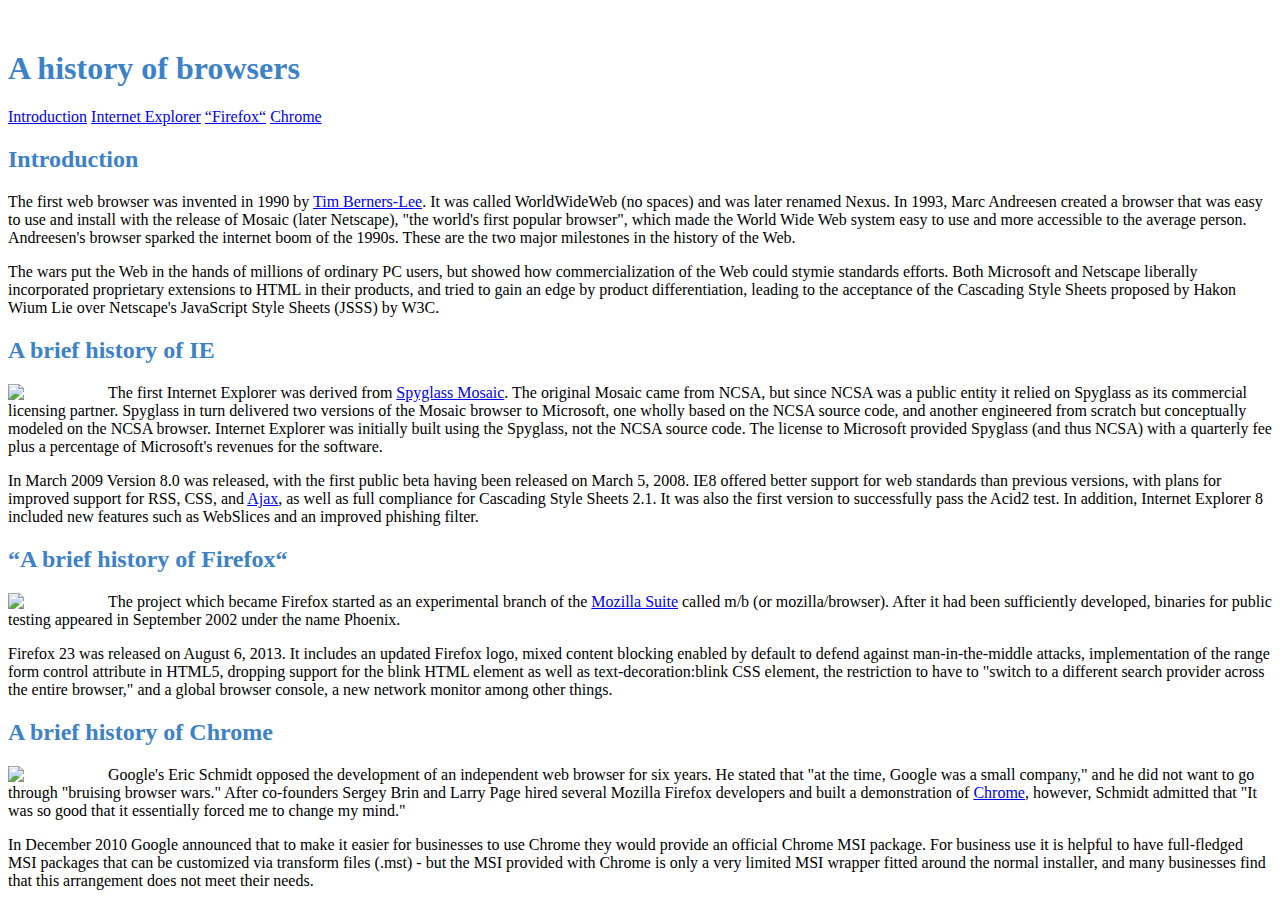
==== commit 63f0f097: "Semantinc-1" ====
--- a/index.html
+++ b/index.html
@@ -1,76 +1,64 @@
 <!DOCTYPE html>
-<html>
+<html lang="en">
 <head>
-  <title>A history of browsers</title>
-  <link rel="stylesheet" href="style.css">
-  <link rel="stylesheet" type="text/css" href="http://fonts.googleapis.com/css?family=Oswald|Open+Sans">
-  <link rel="stylesheet" href="https://fonts.googleapis.com/css?family=Oswald">
-  <link rel="stylesheet" href="https://fonts.googleapis.com/css?family=Open+Sans">
   <link rel="stylesheet" type="text/css" href="style.css">
   <meta charset="UTF-8">
+  <title>A history of browsers</title>
+  <link rel="stylesheet" href="https://cdnjs.cloudflare.com/ajax/libs/semantic-ui/2.2.2/semantic.min.css">
+  <script type="text/javascript" src="https://cdnjs.cloudflare.com/ajax/libs/jquery/3.1.0/jquery.min.js"></script>
+  <script type="text/javascript" src="https://cdnjs.cloudflare.com/ajax/libs/semantic-ui/2.2.2/semantic.min.js"></script>
 </head>
+<body style="margin-top: 50px;">
 
-<body>
+<div class="ui container">
 
-<h1>A history of browsers</h1>
+  <h1>A history of browsers</h1>
+
+  <div class="ui fixed top inverted four item menu">
+    <a class="item" href="#intro">Introduction</a>
+    <a class="item"  href="#ie">Internet Explorer</a>
+    <a class="item"  href="#firefox">“Firefox“</a>
+    <a class="item"  href="#chrome">Chrome</a>
+  </div>
+
+  <h2 id="intro">Introduction</h2>
+  <p>The first web browser was invented in 1990 by <a href="https://en.wikipedia.org/wiki/Tim_Berners-Lee">Tim Berners-Lee</a>. It was called WorldWideWeb (no spaces) and was later renamed Nexus. In 1993, Marc Andreesen created a browser that was easy to use and install with the release of Mosaic (later Netscape), "the world's first popular browser", which made the World Wide Web system easy to use and more accessible to the average person. Andreesen's browser sparked the internet boom of the 1990s. These are the two major milestones in the history of the Web.
+  </p>
+  <p>
+    The wars put the Web in the hands of millions of ordinary PC users, but showed how commercialization of the Web could stymie standards efforts. Both Microsoft and Netscape liberally incorporated proprietary extensions to HTML in their products, and tried to gain an edge by product differentiation, leading to the acceptance of the Cascading Style Sheets proposed by Hakon Wium Lie over Netscape's JavaScript Style Sheets (JSSS) by W3C.
+  </p>
 
 
-<h2><a name="intro">Introduction</a></h2>
+  <div class="ui equal width grid">
+    <div class="ui column">
+      <h2 id="ie">A brief history of IE</h2>
+      <img class="ui floated left image" src="https://upload.wikimedia.org/wikipedia/en/1/10/Internet_Explorer_7_Logo.png" align="left"><p>The first Internet Explorer was derived from <a href="https://en.wikipedia.org/wiki/Spyglass,_Inc.">Spyglass Mosaic</a>. The original Mosaic came from NCSA, but since NCSA was a public entity it relied on Spyglass as its commercial licensing partner. Spyglass in turn delivered two versions of the Mosaic browser to Microsoft, one wholly based on the NCSA source code, and another engineered from scratch but conceptually modeled on the NCSA browser. Internet Explorer was initially built using the Spyglass, not the NCSA source code. The license to Microsoft provided Spyglass (and thus NCSA) with a quarterly fee plus a percentage of Microsoft's revenues for the software.
+    </p>
+      <p>
+        In March 2009 Version 8.0 was released, with the first public beta having been released on March 5, 2008. IE8 offered better support for web standards than previous versions, with plans for improved support for RSS, CSS, and <a href="https://www.w3schools.com/xml/ajax_intro.asp">Ajax</a>, as well as full compliance for Cascading Style Sheets 2.1. It was also the first version to successfully pass the Acid2 test. In addition, Internet Explorer 8 included new features such as WebSlices and an improved phishing filter.
+      </p></div>
 
-<p>The first web browser was invented in 1990 by <a href="http://www.w3.org/People/Berners-Lee/">Tim Berners-Lee</a>. It was called WorldWideWeb (no spaces) and was later renamed Nexus. In 1993, Marc Andreesen created a browser that was easy to use and install with the release of Mosaic (later Netscape), "the world's first popular browser", which made the World Wide Web system easy to use and more accessible to the average person. Andreesen's browser sparked the internet boom of the 1990s. These are the two major milestones in the history of the Web.</p>
+    <div class="ui column">
+      <h2 id="firefox"> “A brief history of Firefox“</h2>
+      <img class="ui floated left image"  src="https://upload.wikimedia.org/wikipedia/commons/f/ff/Mozilla_Firefox_logo_2013.png" align="left">
+      <p>
+        The project which became Firefox started as an experimental branch of the <a href="https://en.wikipedia.org/wiki/Mozilla_Application_Suite">Mozilla Suite</a> called m/b (or mozilla/browser). After it had been sufficiently developed, binaries for public testing appeared in September 2002 under the name Phoenix.
+      </p>
+      <p>
+        Firefox 23 was released on August 6, 2013. It includes an updated Firefox logo, mixed content blocking enabled by default to defend against man-in-the-middle attacks, implementation of the range form control attribute in HTML5, dropping support for the blink HTML element as well as text-decoration:blink CSS element, the restriction to have to "switch to a different search provider across the entire browser," and a global browser console, a new network monitor among other things.
+      </p></div>
 
-<p>The wars put the Web in the hands of millions of ordinary PC users, but showed how commercialization of the Web could stymie standards efforts. Both Microsoft and Netscape liberally incorporated proprietary extensions to HTML in their products, and tried to gain an edge by product differentiation, leading to the acceptance of the Cascading Style Sheets proposed by Hakon Wium Lie over Netscape's JavaScript Style Sheets (JSSS) by W3C.</p>
-
-<p>
-<ul>
-  <li>
-    <a href="ie.html">A brief history of Internet Explore</a>
-  </li>
-  <li>
-    <a href="firefox.html">A brief history of Firefox</a>
-  </li>
-  <li>
-    <a href="chrome.html">A brief history of Chrome</a>
-  </li>
-</ul>
-</p>
-<!--
-
-<div class="left">
-  <h2><a name="ie">A brief history of Internet Explorer</a></h2>
-
-  <img src="http://upload.wikimedia.org/wikipedia/en/1/10/Internet_Explorer_7_Logo.png" width="100px"/>
-
-  <p>The first Internet Explorer was derived from Spyglass Mosaic. The original Mosaic came from
-    <a href="http://www.ncsa.illinois.edu/">NCSA</a>, but since NCSA was a public entity it relied on Spyglass as its commercial licensing partner. Spyglass in turn delivered two versions of the Mosaic browser to Microsoft, one wholly based on the NCSA source code, and another engineered from scratch but conceptually modeled on the NCSA browser. Internet Explorer was initially built using the Spyglass, not the NCSA source code. The license to Microsoft provided Spyglass (and thus NCSA) with a quarterly fee plus a percentage of Microsoft's revenues for the software.</p>
-
-  <p>In March 2009 Version 8.0 was released, with the first public beta having been released on March 5, 2008. IE8 offered better support for web standards than previous versions, with plans for improved support for RSS, CSS, and Ajax, as well as full compliance for Cascading Style Sheets 2.1. It was also the first version to successfully pass the Acid2 test. In addition, Internet Explorer 8 included new features such as WebSlices and an improved phishing filter.</p>
+    <div class="ui column">
+      <h2 id="chrome">A brief history of Chrome</h2>
+      <img class="ui floated left image"  src="https://upload.wikimedia.org/wikipedia/commons/e/e2/Google_Chrome_icon_%282011%29.svg" align="left">
+      <p>
+        Google's Eric Schmidt opposed the development of an independent web browser for six years. He stated that "at the time, Google was a small company," and he did not want to go through "bruising browser wars." After co-founders Sergey Brin and Larry Page hired several Mozilla Firefox developers and built a demonstration of <a href="https://www.google.com/chrome/">Chrome</a>, however, Schmidt admitted that "It was so good that it essentially forced me to change my mind."
+      </p>
+      <p>
+        In December 2010 Google announced that to make it easier for businesses to use Chrome they would provide an official Chrome MSI package. For business use it is helpful to have full-fledged MSI packages that can be customized via transform files (.mst) - but the MSI provided with Chrome is only a very limited MSI wrapper fitted around the normal installer, and many businesses find that this arrangement does not meet their needs.
+      </p>
+    </div>
+  </div>
 </div>
-
-<div class="right">
-  <h2><a name="firefox">A brief history of Firefox</a></h2>
-
-  <img src="http://upload.wikimedia.org/wikipedia/commons/f/ff/Mozilla_Firefox_logo_2013.png" width="100px"/>
-
-  <p>The project which became Firefox started as an experimental branch of the Mozilla Suite called m/b (or mozilla/browser). After it had been sufficiently developed, binaries for public testing appeared in September 2002 under the name Phoenix.</p>
-
-  <p>Firefox 23 was released on August 6, 2013. It includes an updated Firefox logo, mixed content blocking enabled by default to defend against man-in-the-middle attacks, implementation of the range form control attribute in <a href="http://en.wikipedia.org/wiki/HTML5">HTML5</a>, dropping support for the blink HTML element as well as text-decoration:blink CSS element, the restriction to have to "switch to a different search provider across the entire browser," and a global browser console, a new network monitor among other things.</p>
-</div>
-
-
-<div class="center">
-  <h2><a name="chrome">A brief history of Chrome</a></h2>
-
-  <img src="http://upload.wikimedia.org/wikipedia/commons/e/e2/Google_Chrome_icon_%282011%29.svg" width="100px"/>
-
-  <p>Google's Eric Schmidt opposed the development of an independent web browser for six years. He stated that "at the time, Google was a small company," and he did not want to go through "bruising browser wars." After co-founders Sergey Brin and Larry Page hired several Mozilla Firefox developers and built a demonstration of Chrome, however, Schmidt admitted that "It was so good that it essentially forced me to change my mind."</p>
-
-  <p>In December 2010 <a href="http://www.google.com">Google</a> announced that to make it easier for businesses to use Chrome they would provide an official Chrome MSI package. For business use it is helpful to have full-fledged MSI packages that can be customized via transform files (.mst) - but the MSI provided with Chrome is only a very limited MSI wrapper fitted around the normal installer, and many businesses find that this arrangement does not meet their needs.</p>
-</div>
--->
-
-
-
-
 </body>
 </html>--- a/style.css
+++ b/style.css
@@ -1,42 +1,6 @@
-h1, h2 {
-  font-family: 'Oswald', sans;
+h1, h2{
+  color:#3D81C7;
 }
-
-
-
-
-#navbar a {
-  margin-left: 75px;
-  margin-right: 75px;
-}
-
-body {
-  color: DarkBlue;
-  font-family: 'Open Sans', sans;
-  margin: 10px 50px 10px 50px;
-  width: 950px;
-  background-color: Ivory;
-}
-
-img {
-  float: left;
-  margin-right: 10px;
-}
-
-.left {
-  float: left;
-  width: 300px;
-  padding: 1em;
-}
-
-.right {
-  float: right;
-  width: 300px;
-  padding: 1em;
-}
-
-.center {
-  margin-left: 300px;
-  margin-right: 300px;
-  padding: 1em;
+img{
+  width: 100px;
 }